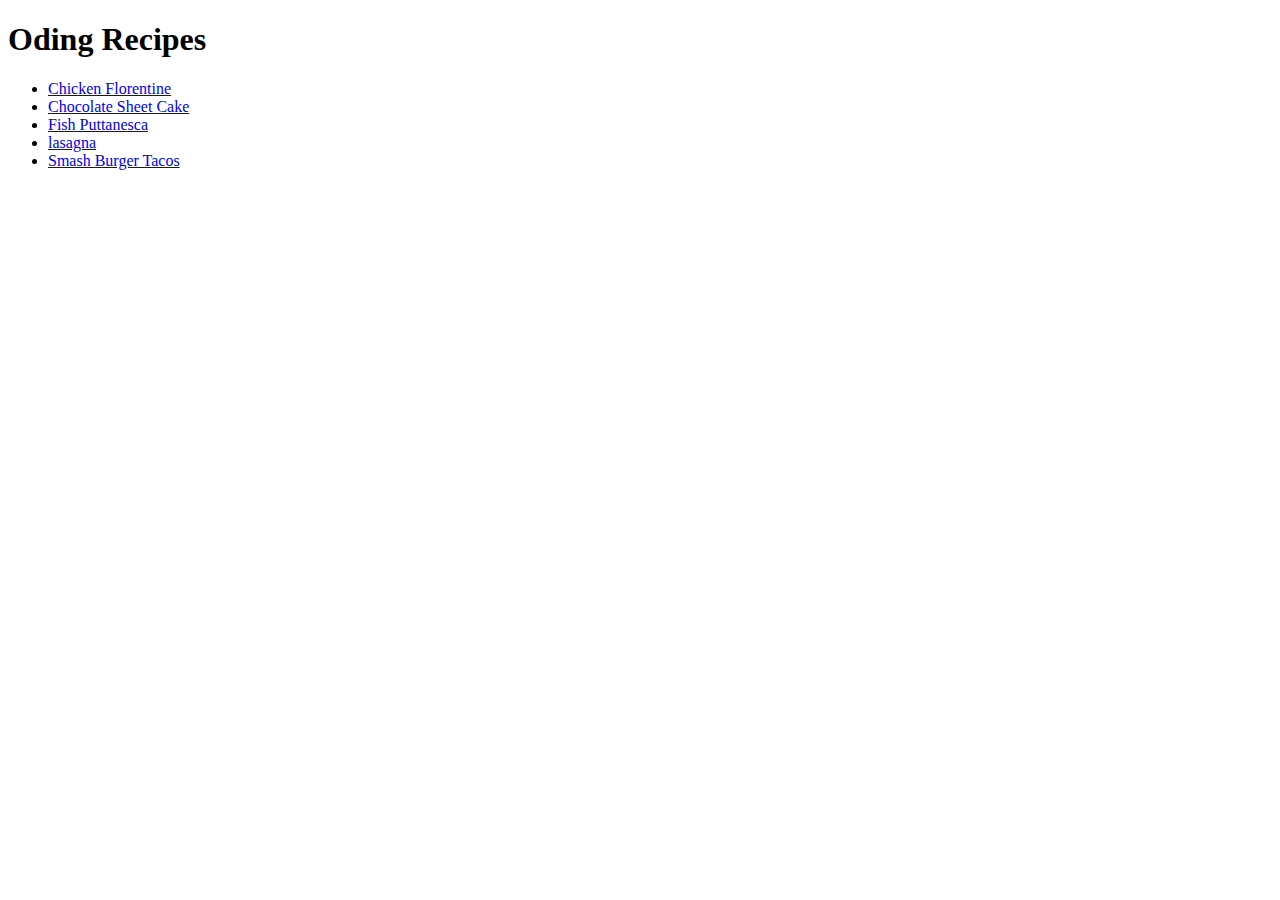
==== index.html @ 6ebe5824 "added 5 file with their content inside" ====
<!DOCTYPE html>
<html lang="en">
    <head>
        <meta charset="utf-8">
        <title>Oding-recipes</title>
    </head>
    <body>
        <h1>Oding Recipes</h1>
        <head>
            <ul>
                <li><a href="/recipes/chikenflorentine.html">Chicken Florentine</a></li>
                <li><a href="/recipes/chocolatesheetcake.html">Chocolate Sheet Cake</a></li>
                <li><a href="/recipes/fishputtanesca.html">Fish Puttanesca</a></li>
                <li><a href="/recipes/lasagna.html">lasagna</a></li>
                <li><a href="/recipes/smashburgertacos.html">Smash Burger Tacos</a></li>
            </ul>
        </head>
    </body>
</html>
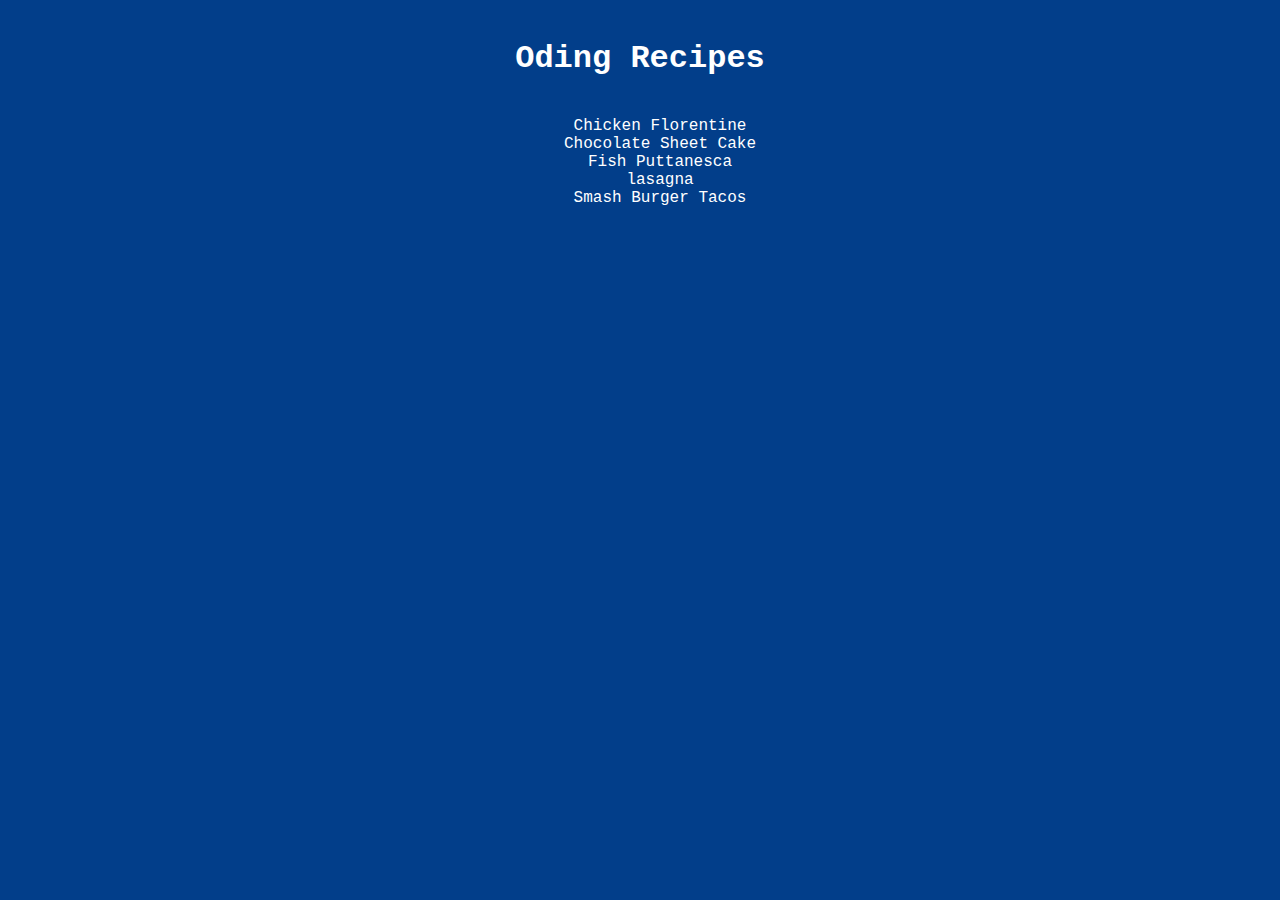
==== commit 77c9815d: "Added new style to the files, chickenflorentine, chocolatessheetcake, fishputtanesca, lasagna and sm" ====
--- a/index.html
+++ b/index.html
@@ -3,10 +3,11 @@
     <head>
         <meta charset="utf-8">
         <title>Oding-recipes</title>
+        <link rel="stylesheet" href="/style/style.css">
     </head>
     <body>
-        <h1>Oding Recipes</h1>
-        <head>
+        <h1 class="title">Oding Recipes</h1>
+        <header>
             <ul>
                 <li><a href="/recipes/chikenflorentine.html">Chicken Florentine</a></li>
                 <li><a href="/recipes/chocolatesheetcake.html">Chocolate Sheet Cake</a></li>
--- a/style/style.css
+++ b/style/style.css
@@ -0,0 +1,31 @@
+*{
+    font-family: 'Courier New', Courier, monospace;
+    color: white;
+    list-style: none;
+    background-color: #023e8a;
+}
+
+a{
+    text-decoration: none;
+}
+
+a:hover{
+    color: yellowgreen;
+}
+
+.img{
+    height: auto;
+    width: 250px;
+    border-radius: 5px;
+}
+
+.title,
+header{
+    text-align: center;
+}
+
+p,
+h1,
+section h3{
+    margin: 40px;
+}
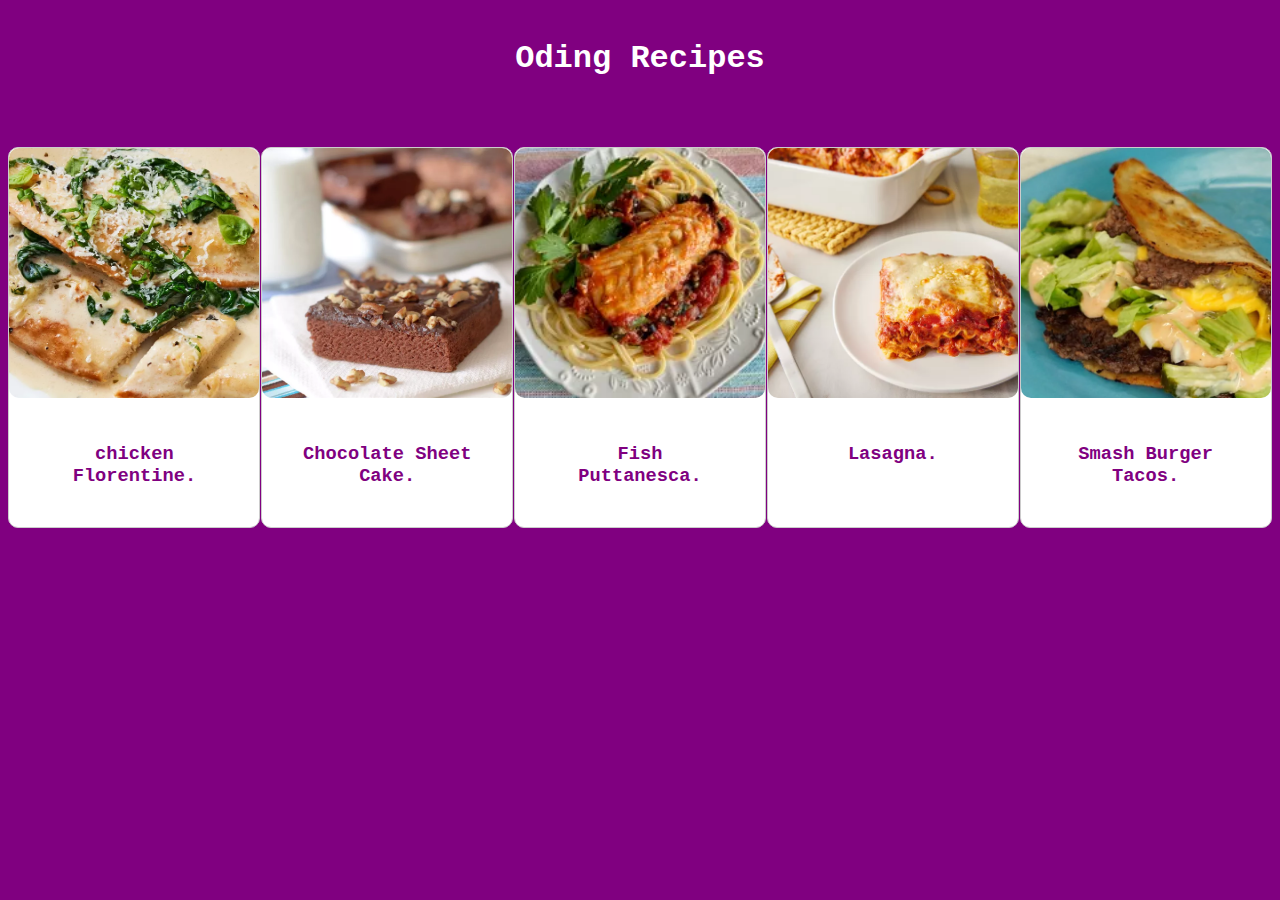
==== commit f32f4c62: "Added more style for each file" ====
--- a/index.html
+++ b/index.html
@@ -7,14 +7,65 @@
     </head>
     <body>
         <h1 class="title">Oding Recipes</h1>
-        <header>
-            <ul>
-                <li><a href="/recipes/chikenflorentine.html">Chicken Florentine</a></li>
-                <li><a href="/recipes/chocolatesheetcake.html">Chocolate Sheet Cake</a></li>
-                <li><a href="/recipes/fishputtanesca.html">Fish Puttanesca</a></li>
-                <li><a href="/recipes/lasagna.html">lasagna</a></li>
-                <li><a href="/recipes/smashburgertacos.html">Smash Burger Tacos</a></li>
-            </ul>
-        </head>
+        <div class="container">
+            <section class="cards">
+                <a href="/recipes/chikenflorentine.html">
+                    <article class="card">
+                        <div class="card-header">
+                            <img class="images" src="/img/chickenflorentine.jpg" alt="">
+                        </div>
+                        
+                        <div class="card-body">
+                            <h3>chicken Florentine.</h3>
+                        </div>
+                    </article>
+                </a>
+               <a href="/recipes/chocolatesheetcake.html">
+                <article class="card">
+                    <div class="card-header">
+                            <img class="images" src="/img/chocolateSheetCake.jpg" alt="">
+                    </div>
+                    
+                    <div class="card-body">
+                        <h3>Chocolate Sheet Cake.</h3>
+                    </div>
+                </article>
+               </a>
+                
+               <a href="/recipes/fishputtanesca.html">
+                    <article class="card">
+                        <div class="card-header">
+                                <img class="images" src="/img/fishputtanesca.jpg" alt="">
+                        </div>
+                    
+                        <div class="card-body">
+                            <h3>Fish Puttanesca.</h3>
+                        </div>
+                    </article>
+               </a>
+              <a href="/recipes/lasagna.html">
+                <article class="card">
+                    <div class="card-header">
+                            <img class="images" src="/img/lasagna.jpg" alt="">
+                    </div>
+                    
+                    <div class="card-body">
+                        <h3>Lasagna.</h3>
+                    </div>
+                </article>
+              </a>
+                <a href="/recipes/smashburgertacos.html">
+                    <article class="card">
+                        <div class="card-header">
+                                <img class="images" src="/img/smashburgertacos.jpg" alt="">
+                        </div>
+                        <div class="card-body">
+                            <h3>Smash Burger Tacos.</h3>
+                        </div>
+                    </article>
+                </a>
+            </section>
+        </div>
+           
     </body>
 </html>--- a/style/style.css
+++ b/style/style.css
@@ -1,16 +1,25 @@
 *{
     font-family: 'Courier New', Courier, monospace;
+    list-style: none;
+}
+
+
+body{
     color: white;
-    list-style: none;
-    background-color: #023e8a;
+    background-color: purple;
+    text-decoration: none;
 }
 
 a{
+    display: flex;
+    justify-content: center;
     text-decoration: none;
+    color: white;
 }
 
-a:hover{
-    color: yellowgreen;
+header a {
+    font-size: 20px;
+    font-weight: bold;
 }
 
 .img{
@@ -19,13 +28,55 @@
     border-radius: 5px;
 }
 
-.title,
-header{
+.title{
+    color: white;
     text-align: center;
 }
 
 p,
 h1,
-section h3{
+h3{
     margin: 40px;
 }
+
+
+
+.cards{
+    display: flex;
+    justify-content: space-around;
+    flex-wrap: wrap;
+
+}
+
+.cards a{
+    text-decoration: none;
+}
+
+.card{
+    max-width: 250px;
+    text-align: center;
+    background: #fff;
+    border: 1px solid #ccc;
+    margin-top: 30px;
+    cursor: pointer;
+    transition: all 400ms ease;
+    border-radius: 10px;
+}
+
+
+.card:hover{
+    transform: scale(1.1);
+}
+
+.card-body{
+    background-color: #fff;
+    color: purple;
+}
+
+
+.images{
+    border-radius: 10px;
+    width: 250px;
+    height: 250px;
+    object-fit: cover;
+}
